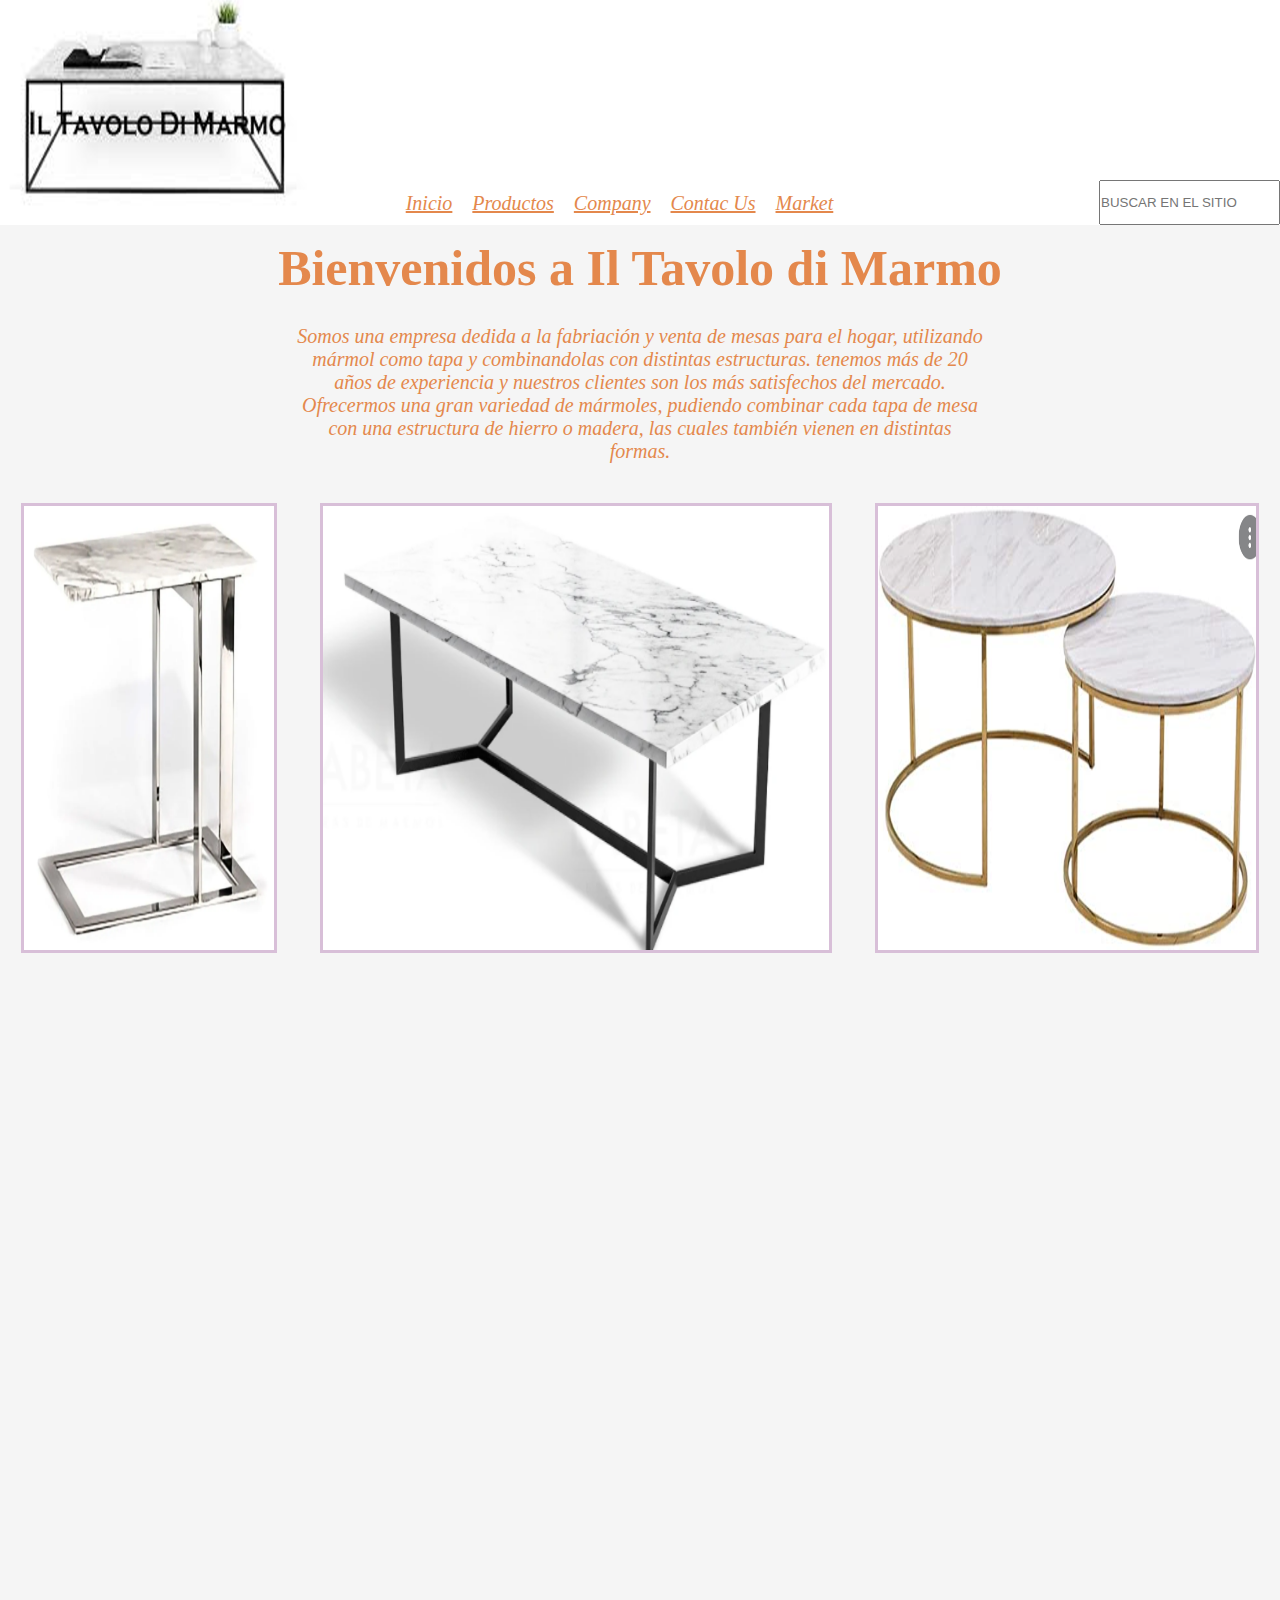
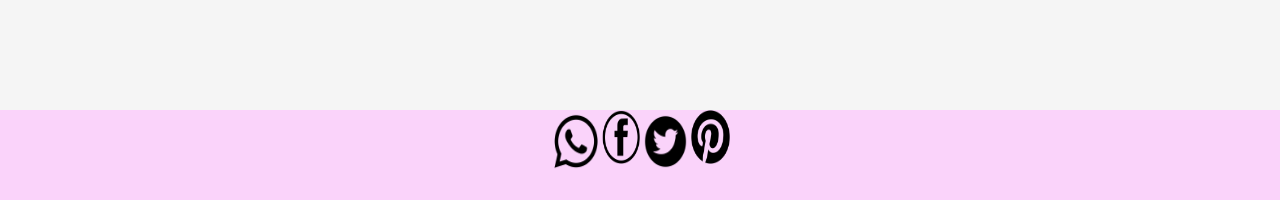
==== index.html @ 5b20941c "primer repositorio creado para el trabajo final" ====
<!DOCTYPE html>
<html lang="en">

<head>
    <meta charset="UTF-8">
    <meta http-equiv="X-UA-Compatible" content="IE=edge">
    <meta name="viewport" content="width=device-width, initial-scale=1.0">
    <link rel="shortcut icon" href="./img/shortcur.PNG">
    <link rel="stylesheet" href="./css/estilos.css">
    <title>Document</title>
</head>

<body>
    <header>
        <a href="./index.html"><img src="./img/fondo.PNG" alt="Logo de la empresa" class="tamañoLogo"></a>

        <ul class="formatoMenu">
            <li class="formatoPuntos">
                <a href="./index.html">Inicio</a>
            </li>
            <li class="formatoPuntos">
                <a href="./Products.html">Productos</a>
            </li>
            <li class="formatoPuntos">
                <a href="./Company.html">Company</a>
            </li>
            <li class="formatoPuntos">
                <a href="./Contactanos.html">Contac Us</a>
            </li>
            <li class="formatoPuntos">
                <a href="./market.html">Market</a>
            </li>
        </ul>
        <input type="search" placeholder="BUSCAR EN EL SITIO" class="acomodarBusqueda" />

    </header>
    <main>
        <div>
            <h1 class="titulo">Bienvenidos a Il Tavolo di Marmo</h1>
            <p class="textoPrincipal"> <em> Somos una empresa dedida a la fabriación y venta de mesas para el hogar,
                    utilizando
                    mármol como tapa y combinandolas con distintas estructuras.
                    tenemos más de 20 años de experiencia y nuestros clientes son los más satisfechos del mercado.
                    Ofrecermos una gran variedad de mármoles, pudiendo combinar cada tapa de mesa con una estructura de
                    hierro o madera, las cuales también vienen en distintas formas.
                </em></p>
        </div>

        <div class="hijoFotos">
            <img src="./img/Mesa 1.PNG" alt="mesa 1" class="mesa1">
            <img src="./img/Mesa 2.PNG" alt="mesa 2" class="mesa2">
            <img src="./img/Mesa 3.PNG" alt="mesa 3" class="mesa3">
        </div>
        <div class="hijoMapas">
            <iframe class="mapa"
                src="https://www.google.com/maps/embed?pb=!1m18!1m12!1m3!1d13137.528426543311!2d-58.40592325!3d-34.59449805!2m3!1f0!2f0!3f0!3m2!1i1024!2i768!4f13.1!3m3!1m2!1s0x95bcca97ce27bdad%3A0x99db1d6d2d5801d1!2sJuncal%201966%2C%20C1021%20CABA!5e0!3m2!1ses-419!2sar!4v1638669506455!5m2!1ses-419!2sar"
                style="border:0;" allowfullscreen="" loading="lazy" id="miLocal"></iframe>
            <iframe class="video" width="560" height="315" src="https://www.youtube.com/embed/NP4FJ1lBYto"
                title="YouTube video player" frameborder="0"
                allow="accelerometer; autoplay; clipboard-write; encrypted-media; gyroscope; picture-in-picture"
                allowfullscreen></iframe>
        </div>


    </main>
    <footer>
        <a href="https://web.whatsapp.com/"><img src="./img/whatsapp_icon_138013.png" alt="whatsapp" class="tamaño"></a>
        <a href="https://www.facebook.com/"><img src="./img/facebook.png" alt="facebook" class="tamaño2"></a>
        <a href="https://twitter.com/"><img src="./img/twitter.png" alt="twitter" class="tamaño"></a>
        <a href="https://ar.pinterest.com/"><img src="./img/pinteres.png" alt="pinterest" class="tamaño2"></a>
    </footer>

</body>

</html>
---- css/estilos.css ----
* {
    margin: 0;
    padding: 0;
    color: rgb(228, 136, 76);
    box-sizing: border-box;
}

/* Estilos para las partes principales */
header {

    background-color: whites;
    height: 25vh;
    display: flex;

}

main {
    background-color: whitesmoke;
    height: 165vh;
    display: flex;
    flex-direction: column;
}

footer {
    display: flex;
    background-color: rgb(250, 211, 250);
    height: 10vh;
    justify-content: center;
}

/* Estilo para los elementos del header */
.tamañoLogo {
    height: 25vh;
    width: 25vw;
    display: flex;
}

.formatoMenu {
    display: flex;
    list-style: none;
    height: 25vh;
    width: 50vw;
    font-size: 20px;
    font-style: italic;
    justify-content: center;
    align-items: end;
}

.formatoPuntos {
    padding: 10px;
}

.acomodarBusqueda {
    display: flex;
    height: 5vh;
    width: 15vw;
    margin-left: 20vh;
    margin-top: 20vh;
}

/* Estilos para los elementos del main */
.titulo {
    width: 100vw;
    height: 5vh;
    font-weight: bold;
    font-family: "Lucida Bright", Georgia, serif;
    font-style: normal;
    font-variant: normal;
    line-height: 26.4px;
    text-align: center;
    font-size: 50px;
    padding: 30px;
}

.textoPrincipal {
    display: flex;
    text-align: center;
    padding: 40px;
    font-size: 20px;
    width: 60vw;
    margin-left: 20vw;
    margin-right: 20vw;
}

.textoPrincipal2 {
    display: flex;
    text-align: center;
    padding: 20px;
    font-size: 18px;
    width: 100vw;
    margin-top: 5vh;

}

/* Esto es para las fotos y recuadros */
.hijoFotos {

    display: flex;
    flex-direction: row;
    justify-content: space-around;
    margin-bottom: 8vh;

}

.hijoMapas {

    display: flex;
    flex-direction: row;
    justify-content: space-around;
    margin-bottom: 8vh;

}

.mesa1 {
    display: flex;
    height: 50vh;
    width: 20vw;
    border: solid;
    border-color: thistle;
}

.mesa2 {
    display: flex;
    height: 50vh;
    width: 40vw;
    border: solid;
    border-color: thistle;
}

.mesa3 {
    display: flex;
    height: 50vh;
    width: 30vw;
    border: solid;
    border-color: thistle;
}

.mapa {
    height: 50vh;
    width: 40vw;
}

.video {
    height: 50vh;
    width: 40vw;
}

.tamaño {
    height: 7vh;
    width: 4vw;
}

.tamaño2 {
    height: 6vh;
    width: 3vw;
}

.achicar {
    height: 35vh;
    width: 18vw;
    display: flex;
    border: solid;
    border-color: thistle;
}

.achicar2 {
    height: 50vh;
    width: 50vw;
    display: flex;
    border: solid;
    border-color: thistle;
    margin-top: 3vh;
}

.achicar3 {
    height: 35vh;
    width: 25vw;
    display: flex;
    border: solid;
    border-color: thistle;
}

h2 {
    margin-bottom: 3vh;
    margin-left: 1vw;
    font-style: italic;
}

.hijoFamilia {
    display: flex;
    flex-direction: column;
    align-items: center;
}

.hijoPersonas {
    display: flex;
    flex-direction: row;
    margin-top: 5vh;
    margin-left: 5vw;

}

.textoDescribe {
    display: flex;
    text-align: center;
    font-size: 18px;
    width: 20vw;
    margin-right: 5vw;
}

.hijoFormulario {
    display: flex;
    flex-direction: row;
    width: 55vw;
    align-items: center;
    justify-content: space-between;
}

.titulo2 {
    width: 80vw;
    font-weight: bold;
    font-family: "Lucida Bright", Georgia, serif;
    font-style: normal;
    font-variant: normal;
    text-align: center;
    font-size: 30px;
    padding: 30px;
    margin-left: 10vw;
}

.hijoInfo {
    display: flex;
    flex-direction: column;
    align-items: flex-start;
    height: 65vh;
    margin-left: 1vw;
    justify-content: space-around;
}

.hijoDatos {
    display: flex;
    flex-direction: column;
    width: 100vw;
    height: 65vh;
    align-items: center;
    justify-content: space-around;
}

.padreCompras {
    margin-top: 5vh;
    display: flex;
    flex-direction: row;
    align-items: center;
    width: 100vw;
    height: 40vh;
    justify-content: space-around;

}

.achicarCompras {
    height: 28vh;
    width: 20vw;
    display: flex;
    border: solid;
    border-color: thistle;
}

.hacerLinea {
    width: 20vw;
}

.botonCompras {
    width: 10vw;
    margin-left: 45vw;
    margin-top: 6vh;
    font-weight: bold;
    font-size: 3vh;
}

.cuadroTexto {
    width: 55vw;
    height: 55vh;
}

.ingresoDatos {
    width: 13vw;
    height: 4vh;
}

/* Acá arranco con las medias queries para un ancho de 1024 máximo */

@media (max-width: 1024px) {

    .mapa {
        height: 30vh;
        width: 30vw;
    }

    .video {
        height: 30vh;
        width: 30vw;
    }

    .achicar2 {
        height: 35vh;
        width: 35vw;
        display: flex;
        border: solid;
        border-color: thistle;
        margin-top: 3vh;
    }

    .achicar3 {
        height: 25vh;
        width: 20vw;
        display: flex;
        border: solid;
        border-color: thistle;
    }

    .textoDescribe {
        display: flex;
        text-align: center;
        font-size: 16px;
        width: 20vw;
        margin-right: 5vw;
    }

    .hijoDatos {
        display: flex;
        flex-direction: column;
        width: 100vw;
        height: 65vh;
        align-items: center;
        justify-content: space-around;
    }

    .cuadroTexto {
        width: 55vw;
        height: 45vh;
    }

    .titulo2 {
        width: 80vw;
        font-weight: bold;
        font-family: "Lucida Bright", Georgia, serif;
        font-style: normal;
        font-variant: normal;
        text-align: center;
        font-size: 25px;
        padding: 30px;
        margin-left: 10vw;
    }

}

/* Acá arranco con las medias queries para un ancho de 915 máximo */
@media (max-width: 915px) {

    .titulo {
        font-size: 35px;
    }

    .formatoMenu {
        font-size: 18px;
        width: 55vw;
    }

    .tamañoLogo {
        height: 25vh;
        width: 25vw;
    }

    header {
        align-items: end;
        width: 100vw;
    }

    .acomodarBusqueda {
        width: 10vw;
        margin-left: 10vw;

    }

    .mesa1 {
        height: 40vh;
    }

    .mesa2 {
        height: 40vh;
    }

    .mesa3 {
        height: 40vh;
    }

    .textoPrincipal2 {
        font-size: 16px;
        padding: 15px;
    }

    .textoDescribe {
        font-size: 14px;
    }

    .titulo2 {
        font-size: 19px;
    }

    .hacerLinea {
        font-size: 12px;
    }

    .botonCompras {
        font-size: 12px;
    }
}

/* Acá arranco con las medias queries para un ancho de 751 máximo */
@media (max-width: 751px) {

    header {
        flex-direction: column;
        align-items: center;
        justify-content: center;
    }

    .tamañoLogo {
        height: 20vh;
        width: 75vw;
    }

    .formatoMenu {
        width: 100vw;
        font-size: 12px;
        height: 5vh;
    }

    .acomodarBusqueda {
        display: none;
    }

    .titulo {
        font-size: 25px;
    }

    .textoPrincipal {
        font-size: 16px;
        padding: 0px;
        width: 90vw;
        margin-left: 5vw;
        margin-right: 5vw;
        margin-top: 10vh;
        margin-bottom: 10vh;
    }

    .mesa1 {
        height: 20vh;
    }

    .mesa2 {
        height: 20vh;
    }

    .mesa3 {
        height: 20vh;
    }

    .hijoMapas {

        display: flex;
        flex-direction: column;
        align-items: center;
        justify-content: space-between;
        margin-bottom: 8vh;
        width: 100vw;
        height: 60vh;

    }

    .mapa {
        width: 90vw;
        height: 26vh;
    }

    .video {
        width: 90vw;
        height: 26vh;
    }

    .tamaño {
        height: 8vh;
        width: 8vw;
    }

    .tamaño2 {
        height: 7vh;
        width: 8vw;
    }

    .achicar {
        height: 25vh;
        width: 18vw;
    }

    .hijoPersonas {
        display: none;
    }

    .achicar2 {

        height: 40vh;
        width: 80vw;

    }

    .textoPrincipal2 {
        padding: 10px;
        font-size: 14px;
    }

    .titulo2 {
        width: 90vw;
        font-size: 14px;
        padding: 20px;
        margin-left: 5vw;
    }
    .hijoFormulario {
        display: flex;
        flex-direction: column;
        width: 90vw;
        height: 20vh;
        align-items: center;
        justify-content: space-between;
        margin-bottom: 2vh;
    }
    .ingresoDatos {
        width: 40vw;
        height: 4vh;
    }
    h2{
        font-size: 23px;
    }
    .cuadroTexto {
        width: 55vw;
        height: 45vh;
        margin-bottom: 4vh;
    }
    .achicarCompras {
        height: 15vh;
        width: 20vw;
        display: flex;
        border: solid;
        border-color: thistle;
    }
    .hacerLinea {
        width: 15vw;
        font-size: 10px;
    }
    .botonCompras {
        width: 30vw;
        margin-left: 35vw;
        margin-top: 6vh;
        font-weight: bold;
        font-size: 3vh;
    }

}
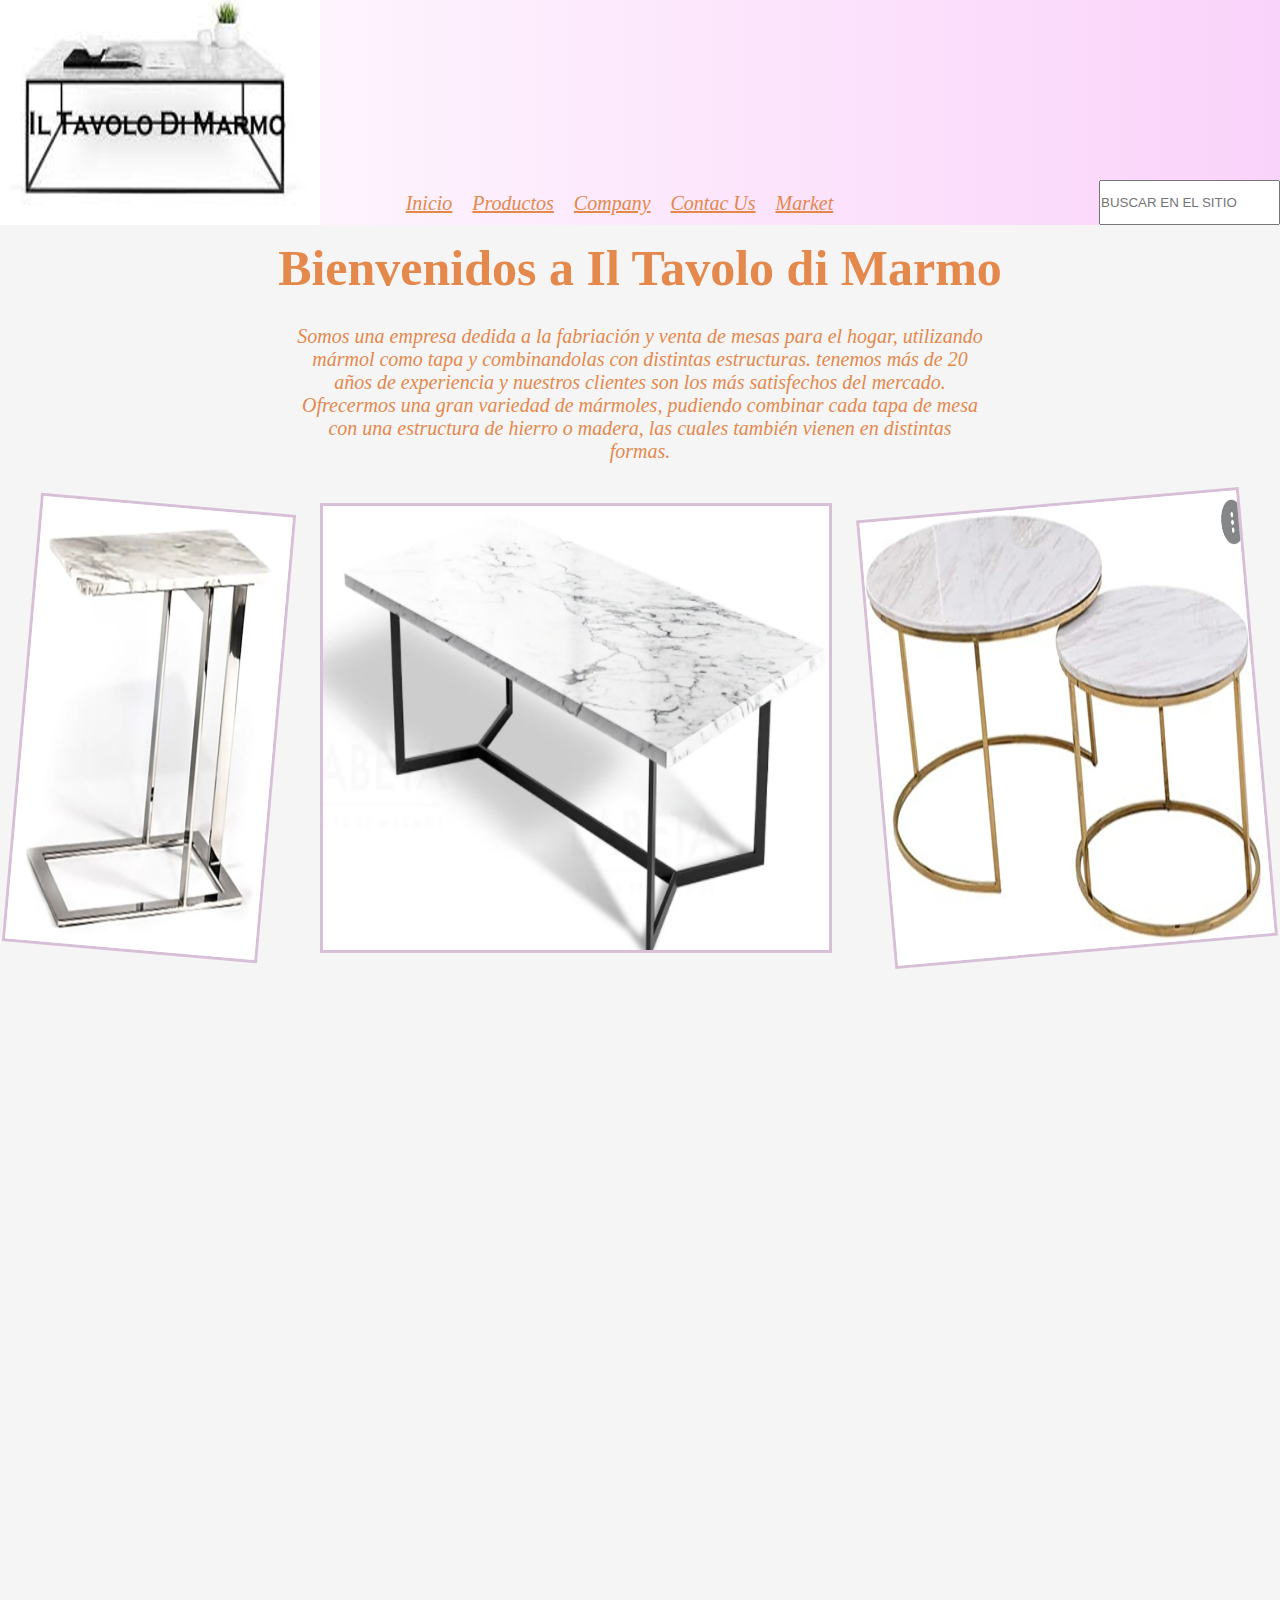
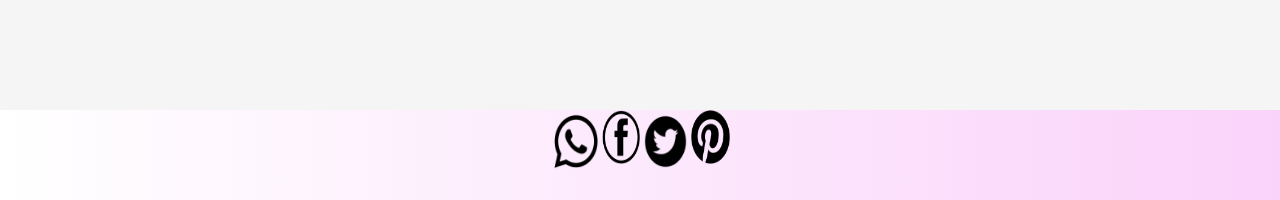
==== commit 4c71ff2f: "Agregague animaciones, transiciones y transformaciones al trabajo final" ====
--- a/index.html
+++ b/index.html
@@ -5,6 +5,7 @@
     <meta charset="UTF-8">
     <meta http-equiv="X-UA-Compatible" content="IE=edge">
     <meta name="viewport" content="width=device-width, initial-scale=1.0">
+    <link rel="stylesheet" href="https://cdnjs.cloudflare.com/ajax/libs/animate.css/4.1.1/animate.min.css" />
     <link rel="shortcut icon" href="./img/shortcur.PNG">
     <link rel="stylesheet" href="./css/estilos.css">
     <title>Document</title>
@@ -12,7 +13,7 @@
 
 <body>
     <header>
-        <a href="./index.html"><img src="./img/fondo.PNG" alt="Logo de la empresa" class="tamañoLogo"></a>
+        <a href="./index.html"><img src="./img/fondo.PNG" alt="Logo de la empresa" class="tamañoLogo wow animate__animated animate__flipInX"></a>
 
         <ul class="formatoMenu">
             <li class="formatoPuntos">
@@ -69,6 +70,10 @@
         <a href="https://twitter.com/"><img src="./img/twitter.png" alt="twitter" class="tamaño"></a>
         <a href="https://ar.pinterest.com/"><img src="./img/pinteres.png" alt="pinterest" class="tamaño2"></a>
     </footer>
+    <script src="js/wow.js"></script>
+    <script>
+        new WOW().init();
+    </script>
 
 </body>
 
--- a/css/estilos.css
+++ b/css/estilos.css
@@ -8,7 +8,7 @@
 /* Estilos para las partes principales */
 header {
 
-    background-color: whites;
+    background-image: linear-gradient(to right, white , rgb(250, 211, 250));
     height: 25vh;
     display: flex;
 
@@ -23,7 +23,7 @@
 
 footer {
     display: flex;
-    background-color: rgb(250, 211, 250);
+    background-image: linear-gradient(to right, white , rgb(250, 211, 250));
     height: 10vh;
     justify-content: center;
 }
@@ -70,8 +70,18 @@
     text-align: center;
     font-size: 50px;
     padding: 30px;
-}
-
+    animation-duration: 3s;
+    animation-name: aparecer;
+}
+@keyframes aparecer {
+    0% {
+      opacity: 0;
+    }
+    100% {
+      opacity: 1;
+    }
+ }
+ 
 .textoPrincipal {
     display: flex;
     text-align: center;
@@ -80,7 +90,21 @@
     width: 60vw;
     margin-left: 20vw;
     margin-right: 20vw;
-}
+    animation-duration: 4s;
+    animation-name: aparecer2;
+}
+@keyframes aparecer2 {
+    0% {
+      opacity: 0;
+    }
+    50%{
+        opacity: 0;
+    }
+    100% {
+      opacity: 1;
+    }
+ }
+ 
 
 .textoPrincipal2 {
     display: flex;
@@ -89,6 +113,8 @@
     font-size: 18px;
     width: 100vw;
     margin-top: 5vh;
+    animation-duration: 4s;
+    animation-name: aparecer2;
 
 }
 
@@ -117,6 +143,12 @@
     width: 20vw;
     border: solid;
     border-color: thistle;
+    transform: rotate(5deg);
+    transition: height 1s, width 1s;
+}
+.mesa1:hover{
+    height: 45vh;
+    width: 18vw;
 }
 
 .mesa2 {
@@ -125,7 +157,13 @@
     width: 40vw;
     border: solid;
     border-color: thistle;
-}
+    transition: height 1s, width 1s;
+}
+.mesa2:hover{
+    height: 45vh;
+    width: 35vw;
+}
+
 
 .mesa3 {
     display: flex;
@@ -133,8 +171,13 @@
     width: 30vw;
     border: solid;
     border-color: thistle;
-}
-
+    transform: rotate(-5deg);
+    transition: height 1s, width 1s;
+}
+.mesa3:hover{
+    height: 45vh;
+    width: 25vw;
+}
 .mapa {
     height: 50vh;
     width: 40vw;
@@ -161,6 +204,11 @@
     display: flex;
     border: solid;
     border-color: thistle;
+    transition: height 1s, width 1s;
+}
+.achicar:hover{
+    height: 50vh;
+    width: 25vw;
 }
 
 .achicar2 {
@@ -267,6 +315,8 @@
 
 .hacerLinea {
     width: 20vw;
+    animation-duration: 2s;
+    animation-name: aparecer2;
 }
 
 .botonCompras {
@@ -285,8 +335,12 @@
 .ingresoDatos {
     width: 13vw;
     height: 4vh;
-}
-
+    transition: heigth 1s, width 1s;
+}
+.ingresoDatos:focus{
+    width: 15vw;
+    height: 5vh;
+}
 /* Acá arranco con las medias queries para un ancho de 1024 máximo */
 
 @media (max-width: 1024px) {
